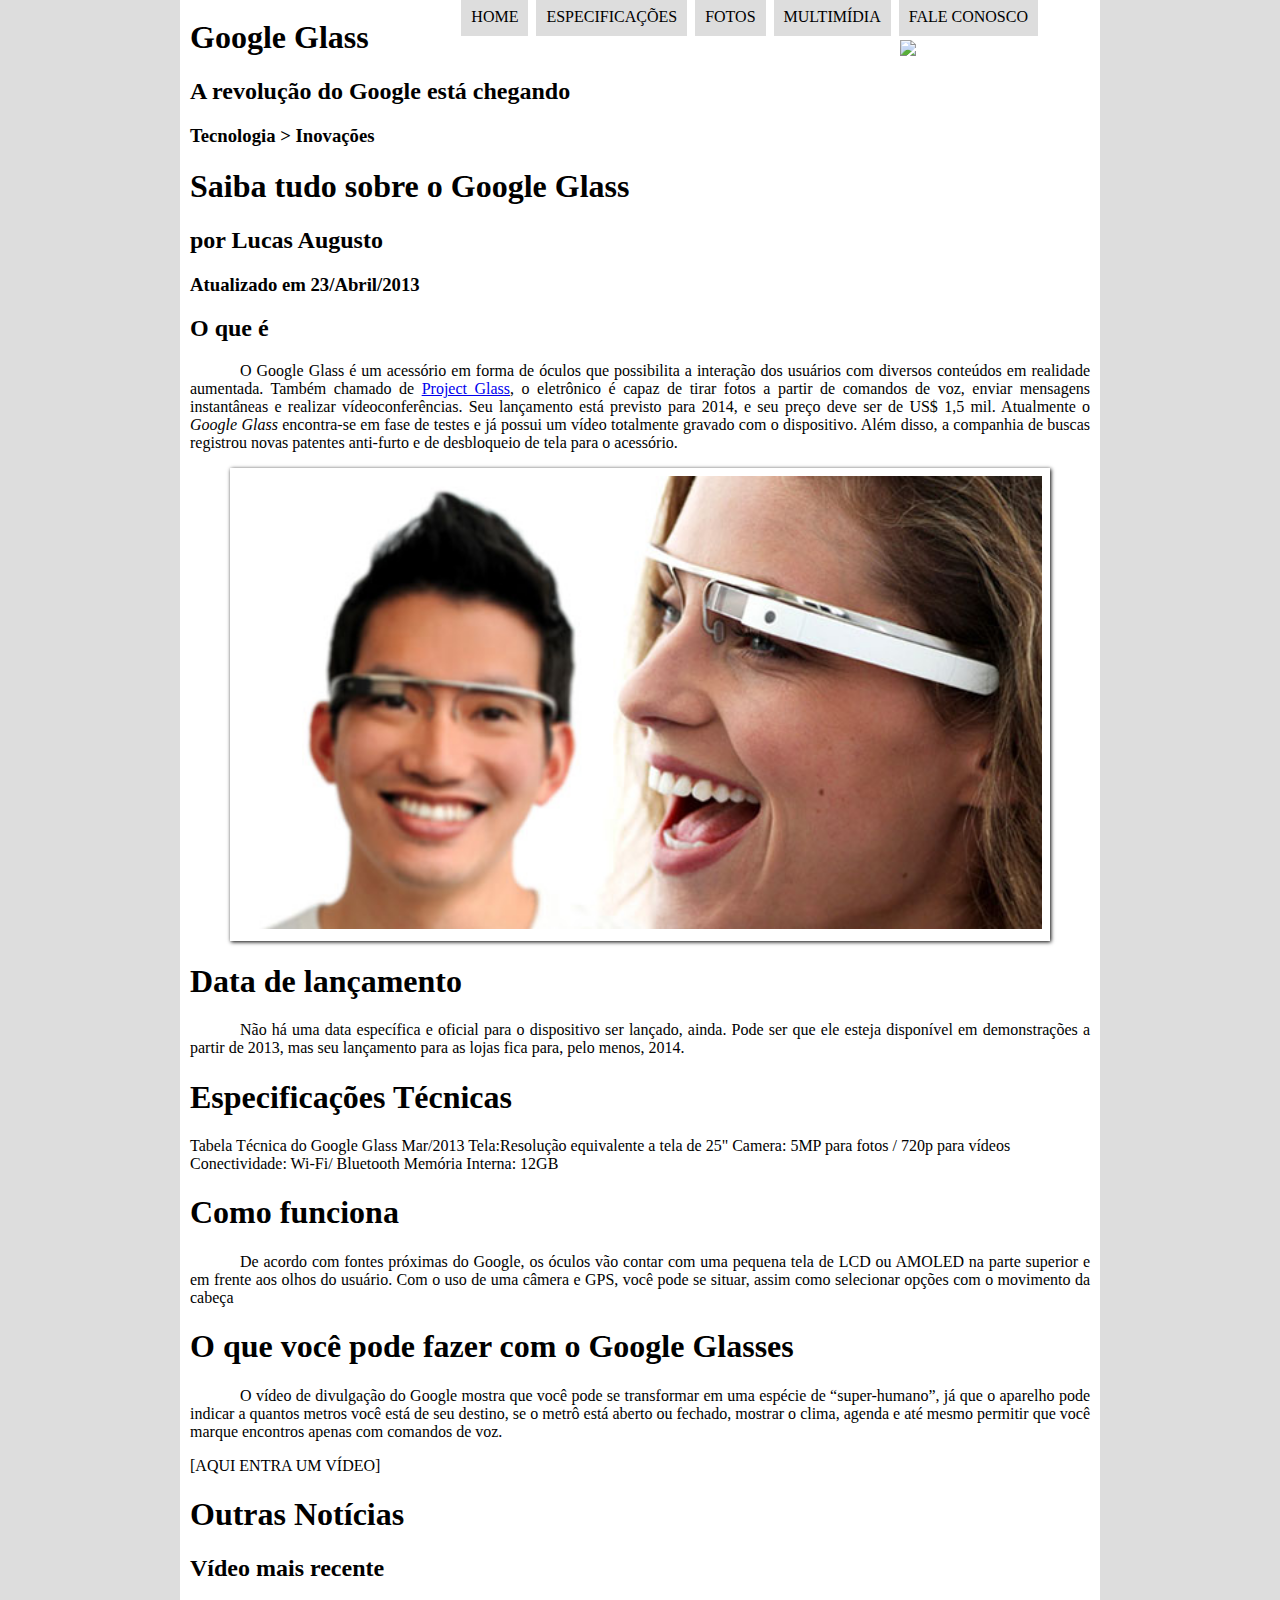
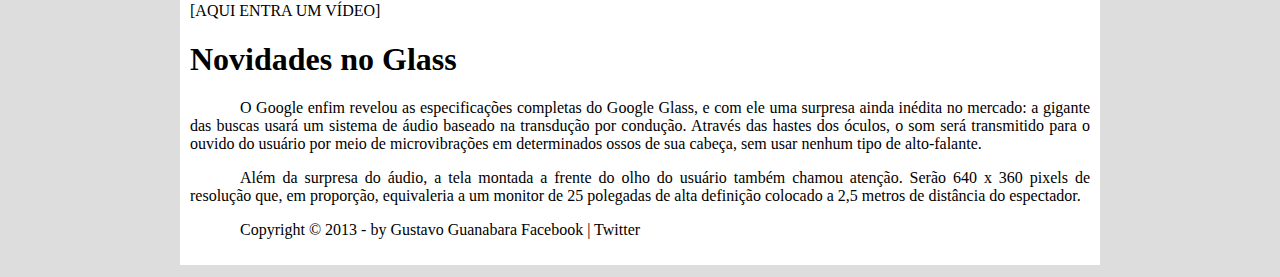
==== index.html @ 669b8018 "add project" ====
<!DOCTYPE html>
<html lang="pt-bt">
<head>
	<meta charset="UTF-8">
	<title> Tudo sobre Google Glass </title>
	<link rel="stylesheet" href="_css/estilo.css">
</head>
<body>


	<div id="interface">

		<header id="cabecalho">

		<hgroup>


<h1> Google Glass </h1>
<h2> A revolução do Google está chegando </h2>
</hgroup>
<img id="icone" src="C:\Users\Lucas\Desktop\Curso\projeto-glass-html5\_imagens\glass-oculos-preto-peq.png">


<nav id="menu">

	<h1>Menu Principal</h1>
	<ul type= "disc">

<li><a href="index.html"> Home </a> </li>
<li><a href="specs.html"> Especificações </a> </li>
<li><a href="fotos.html"> Fotos </a> </li>
<li><a href="multimidia.html"> Multimídia </a> </li>
<li><a href="fale-conosco.html"> Fale conosco </a> </li>
</ul>
</nav>
</header>

<hgroup>
<h3> Tecnologia > Inovações </h3>
<h1> Saiba tudo sobre o Google Glass </h1>
<h2> por Lucas Augusto </h2>
<h3> Atualizado em 23/Abril/2013 </h3>
</hgroup>



<h2> O que é </h2>
<p> O  Google Glass é um acessório em forma de óculos que possibilita a interação dos usuários com diversos conteúdos em realidade aumentada. Também chamado de  <a href= "https://www.x.company/glass/" target ="blank"> Project Glass</a>, o eletrônico é capaz de tirar fotos a partir de comandos de voz, enviar mensagens instantâneas e realizar vídeo&shy;con&shy;ferên&shy;cias. Seu lançamento está previsto para 2014, e seu preço deve ser de US$ 1,5 mil. Atualmente o <em> Google Glass </em> encontra-se em fase de testes e já possui um vídeo totalmente gravado com o dispositivo. Além disso, a companhia de buscas registrou novas patentes anti-furto e de desbloqueio de tela para o acessório. </p> </span>
 
 <figure class="foto-legenda">
   <img src="glass-quadro-homem-mulher.jpg">
   <figcaption> 
   	  <h3> Google Glass </h3>
   	  <p> Uma nova maneira de ver o mundo. </p>
</figure>

<h1> Data de lançamento </h1>
<p>Não há uma data específica e oficial para o dispositivo ser lançado, ainda. Pode ser que ele esteja disponível em demonstrações a partir de 2013, mas seu lançamento para as lojas fica para, pelo menos, 2014. </p>

<h1> Especificações Técnicas </h1> 
Tabela Técnica do Google Glass Mar/2013

Tela:Resolução equivalente a tela de 25"
Camera: 5MP para fotos / 720p para vídeos
Conectividade: Wi-Fi/ Bluetooth
Memória Interna: 12GB

<h1> Como funciona </h1> 
<p> De acordo com fontes próximas do Google, os óculos vão contar com uma pequena tela de LCD ou AMOLED na parte superior e em frente aos olhos do usuário. Com o uso de uma câmera e GPS, você pode se situar, assim como selecionar opções com o movimento da cabeça </p>

<h1> O que você pode fazer com o Google Glasses </h1>
<p> O vídeo de divulgação do Google mostra que você pode se transformar em uma espécie de “super-<wbr>humano”, já que o aparelho pode indicar a quantos metros você está de seu destino, se o metrô está aberto ou fechado, mostrar o clima, agenda e até mesmo permitir que você marque encontros apenas com comandos de voz. </p> 

[AQUI ENTRA UM VÍDEO]

<h1> Outras Notícias </h1>
<h2> Vídeo mais recente </h2>

[AQUI ENTRA UM VÍDEO]

<h1> Novidades no Glass </h1> 
<p> O Google enfim revelou as especificações completas do Google Glass, e com ele uma surpresa ainda inédita no mercado: a gigante das buscas usará um sistema de áudio baseado na transdução por condução. Através das hastes dos óculos, o som será transmitido para o ouvido do usuário por meio de microvibrações em determinados ossos de sua cabeça, sem usar nenhum tipo de alto-falante. </p> 

<p> Além da surpresa do áudio, a tela montada a frente do olho do usuário também chamou atenção. Serão 640 x 360 pixels de resolução que, em proporção, equivaleria a um monitor de 25 polegadas de alta definição colocado a 2,5 metros de distância do espectador. </p>

<p> Copyright &copy; 2013 - by Gustavo Guanabara
Facebook | Twitter </p>
</div>
</body>
</html>
---- _css/estilo.css ----
@charset "UTF-8";

body {
	background-color: #dddddd;
	color: rgba(0,0,0,1);
    	
}  

div#interface {
	width: 900px;
	background-color: #ffffff;
	margin:  -20px auto 0px auto;
	box-shadow: 0px 0px 10px rgba (0,0,0,.5);
	padding: 10px;
}

p {
	text-align: justify;
	text-indent: 50px;
}

header#cabecalho img#icone {
	position: absolute;
	left: 900px;
	top: 40px;

}

header#cabecalho {
	
}




/* Formatação de imagens com legendas */

figure.foto-legenda {
	position: relative;
	border: 8px solid white;
	box-shadow: 1px 1px 4px black;

}

figure.foto-legenda img {
	width: 100%;
	height: 100%;
}

figure.foto-legenda figcaption {
	opacity: 0;
	position: absolute;
	top: 0px;
	background-color: rgba(0,0,0,.4);
	color: white;
	width:  100%;
	height: 100%;
	padding: 10px;
	box-sizing: border-box;
	transition: opacity 1s;
}

figure.foto-legenda:hover figcaption {
	opacity: 1;

}

/* Formatação do Menu */

nav#menu {
	display: block;
	

}	

nav#menu ul {
	list-style: none;
    text-transform: uppercase;
	position: absolute;
	top:  -20px;
	right: 240px;
}

nav#menu li {
	display: inline-block;
	background-color: #dddddd;
	padding: 10px;
	margin: 2px;
	transition: background-color 1s;

}

nav#menu li:hover {
	background-color: #606060;
}

nav#menu h1{
	display: none;
}

nav#menu a {
	text-decoration: none;
	color: #000000;

}

nav#menu a:hover {
    color: #ffffff;
    text-decoration: underline;
}
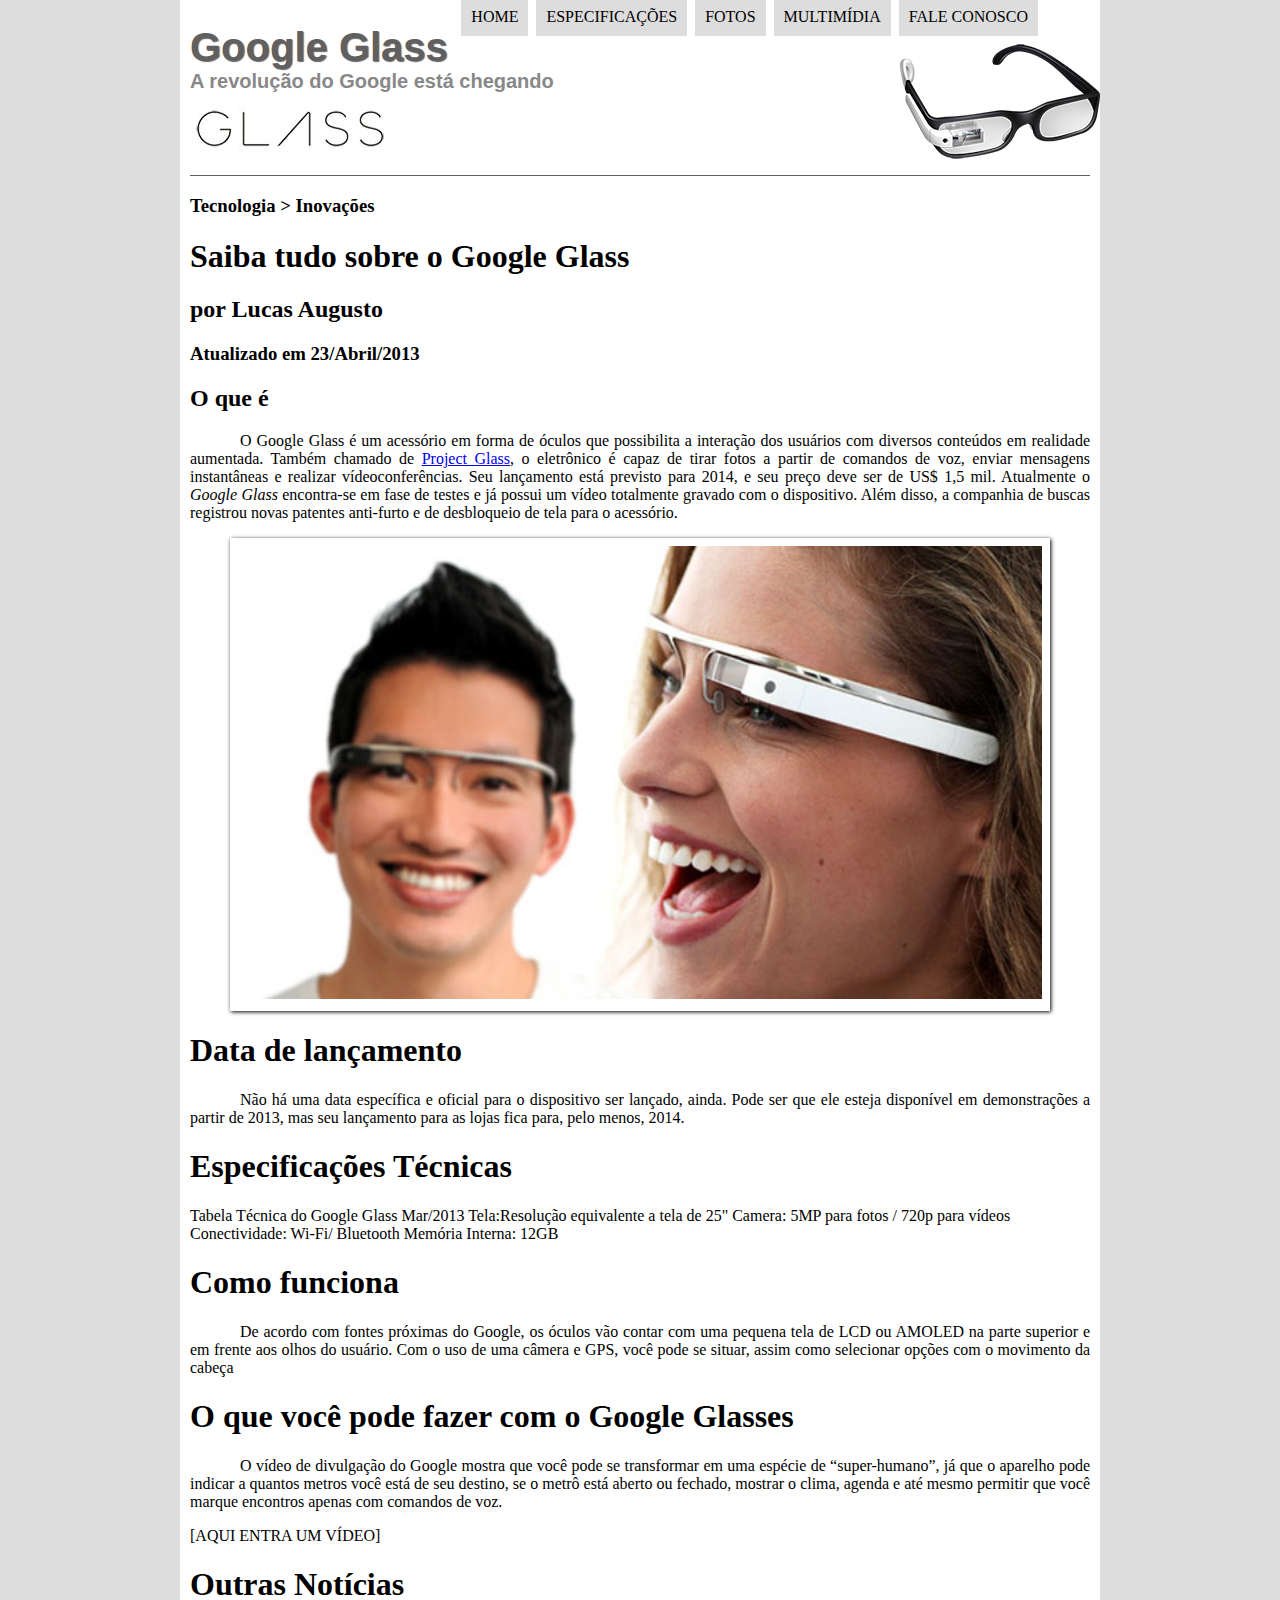
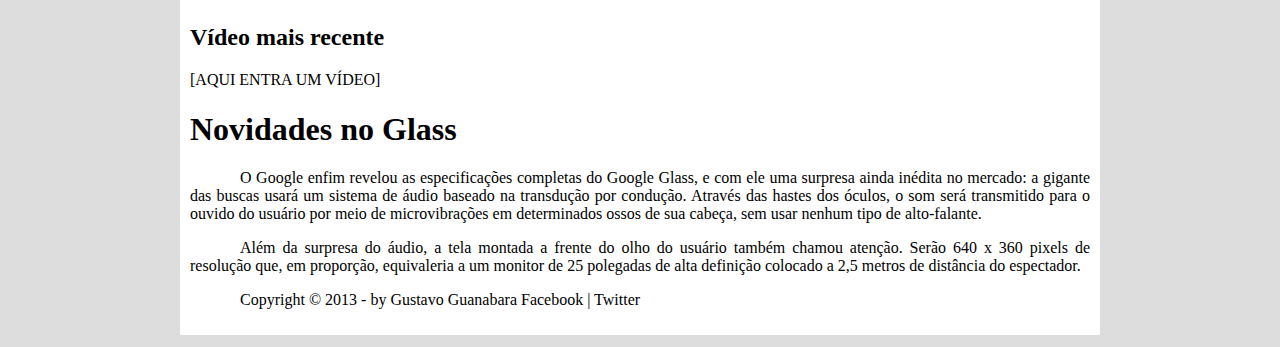
==== commit 563314b1: "foda se" ====
--- a/index.html
+++ b/index.html
@@ -18,7 +18,7 @@
 <h1> Google Glass </h1>
 <h2> A revolução do Google está chegando </h2>
 </hgroup>
-<img id="icone" src="C:\Users\Lucas\Desktop\Curso\projeto-glass-html5\_imagens\glass-oculos-preto-peq.png">
+<img id="icone" src="_imagens\glass-oculos-preto-peq.png">
 
 
 <nav id="menu">
--- a/_css/estilo.css
+++ b/_css/estilo.css
@@ -27,10 +27,30 @@
 }
 
 header#cabecalho {
-	
+	border-bottom: 1px #606060 solid;
+	height: 150px;
+	background:  url("../_imagens/glass-logo-peq.jpg") no-repeat 0px 80px;
 }
 
+header#cabecalho h1 {
+	font-family: Arial, sans-serif;
+	font-size: 30pt;
+	color: #606060;
+	text-shadow: 1px 1px 1px rgba(0,0,0,.6);
+	padding: 0px;
+	margin-bottom: 0px;
 
+}
+
+header#cabecalho h2 {
+	font-family: Arial, sans-serif;
+	color: #888888;
+	font-size: 15pt;
+	padding: 0px;
+	padding: 0px;
+	margin-top: 0px;
+	
+} 
 
 
 /* Formatação de imagens com legendas */
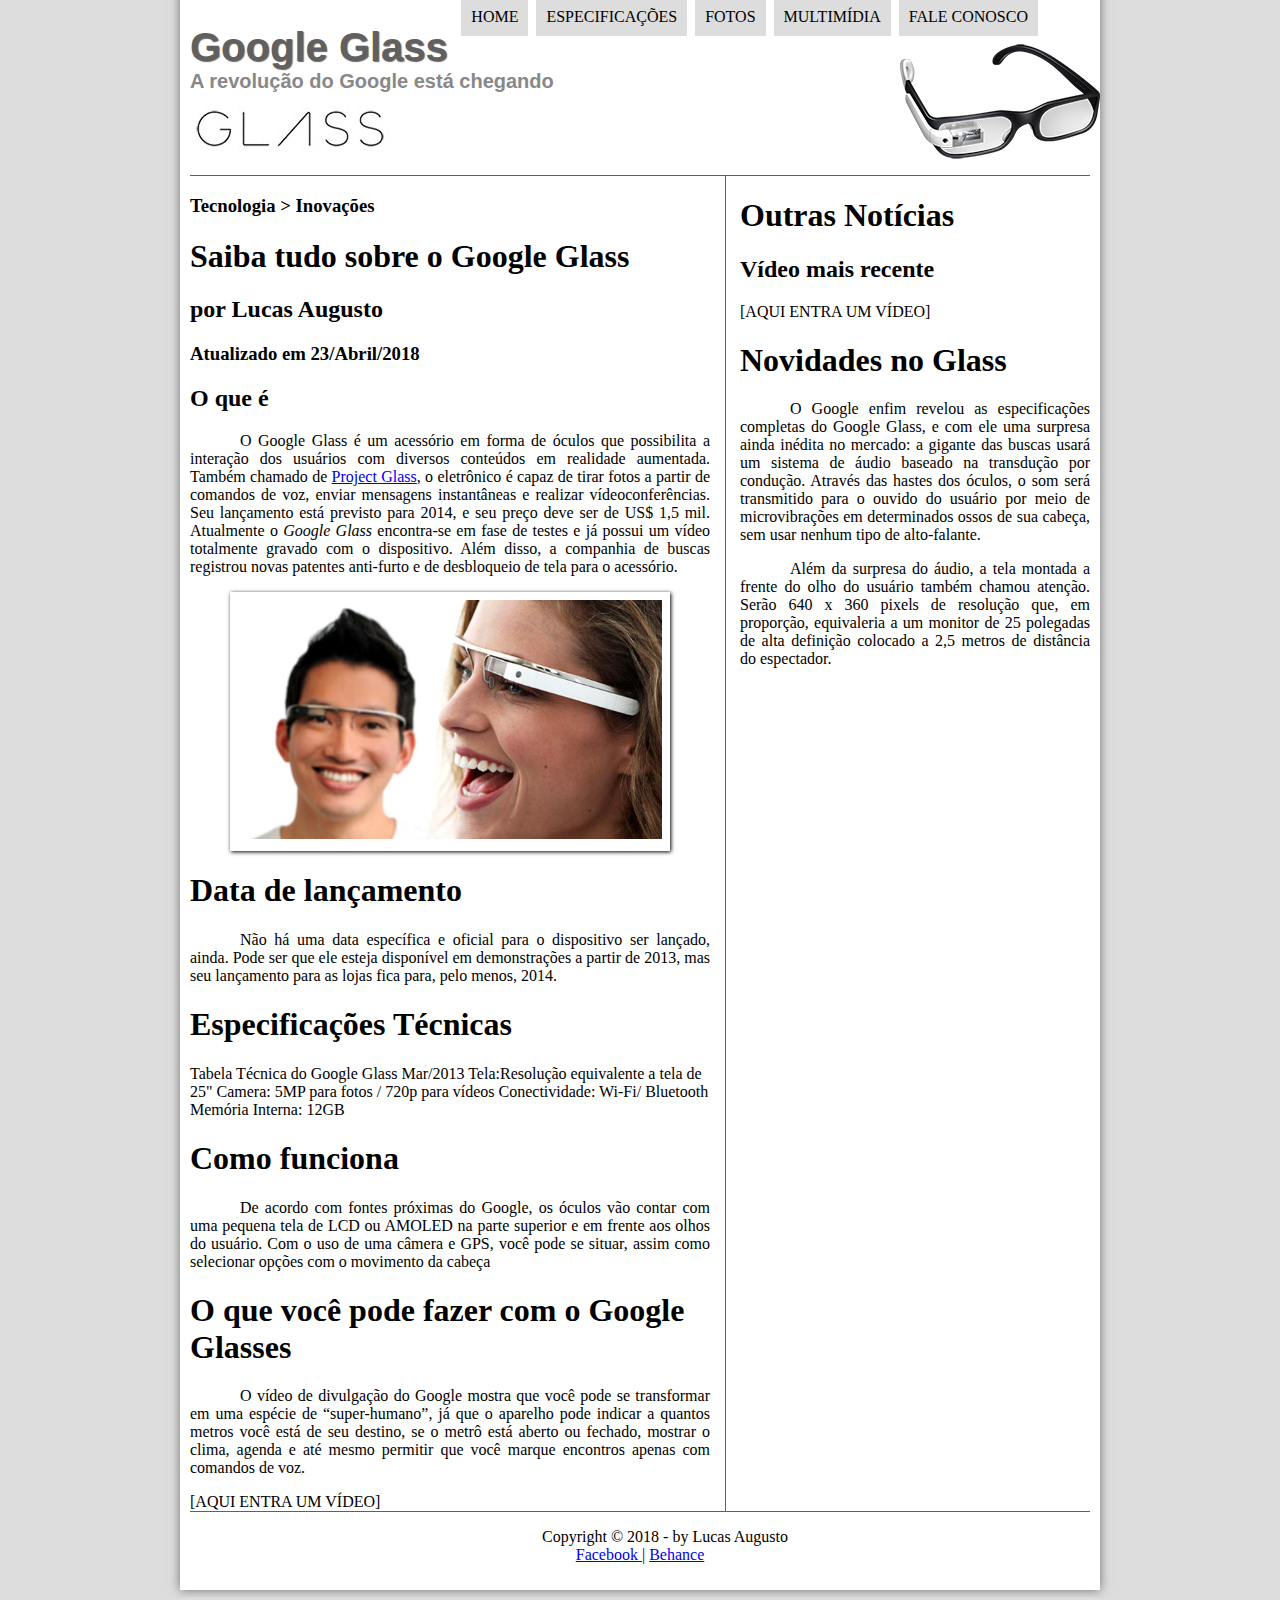
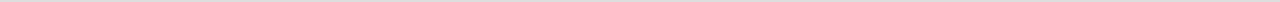
==== commit 72f991ac: "Atualização" ====
--- a/index.html
+++ b/index.html
@@ -35,11 +35,12 @@
 </nav>
 </header>
 
+<section id="corpo">
 <hgroup>
 <h3> Tecnologia > Inovações </h3>
 <h1> Saiba tudo sobre o Google Glass </h1>
 <h2> por Lucas Augusto </h2>
-<h3> Atualizado em 23/Abril/2013 </h3>
+<h3> Atualizado em 23/Abril/2018 </h3>
 </hgroup>
 
 
@@ -73,6 +74,8 @@
 
 [AQUI ENTRA UM VÍDEO]
 
+</section>
+<aside id="lateral"> 
 <h1> Outras Notícias </h1>
 <h2> Vídeo mais recente </h2>
 
@@ -82,9 +85,12 @@
 <p> O Google enfim revelou as especificações completas do Google Glass, e com ele uma surpresa ainda inédita no mercado: a gigante das buscas usará um sistema de áudio baseado na transdução por condução. Através das hastes dos óculos, o som será transmitido para o ouvido do usuário por meio de microvibrações em determinados ossos de sua cabeça, sem usar nenhum tipo de alto-falante. </p> 
 
 <p> Além da surpresa do áudio, a tela montada a frente do olho do usuário também chamou atenção. Serão 640 x 360 pixels de resolução que, em proporção, equivaleria a um monitor de 25 polegadas de alta definição colocado a 2,5 metros de distância do espectador. </p>
-
-<p> Copyright &copy; 2013 - by Gustavo Guanabara
-Facebook | Twitter </p>
+</aside>
+<footer id="rodape"> 
+<p> Copyright &copy; 2018 - by Lucas Augusto <br>
+<a href="https://www.facebook.com/lucas.gameplays12" target="_blank"> Facebook </a> |
+<a href="https://www.behance.net/lucasaquir91f1" target="_blank"> Behance </a> </p>
+</footer>
 </div>
 </body>
 </html>--- a/_css/estilo.css
+++ b/_css/estilo.css
@@ -10,7 +10,7 @@
 	width: 900px;
 	background-color: #ffffff;
 	margin:  -20px auto 0px auto;
-	box-shadow: 0px 0px 10px rgba (0,0,0,.5);
+	box-shadow: 0px 0px 10px rgba(0,0,0,.5);
 	padding: 10px;
 }
 
@@ -46,7 +46,6 @@
 	font-family: Arial, sans-serif;
 	color: #888888;
 	font-size: 15pt;
-	padding: 0px;
 	padding: 0px;
 	margin-top: 0px;
 	
@@ -128,3 +127,29 @@
     color: #ffffff;
     text-decoration: underline;
 }
+
+
+section#corpo {
+	display: block;
+	width: 520px;
+	float: left;
+	border-right: 1px solid #606060;
+    padding-right: 15px;
+}
+
+aside#lateral {
+	display: block;
+	width: 350px;
+	float: right;
+}
+
+footer#rodape {
+	clear: both;
+	border-top: 1px solid #606060;
+
+}
+
+footer#rodape p {
+	text-align: center;
+	
+}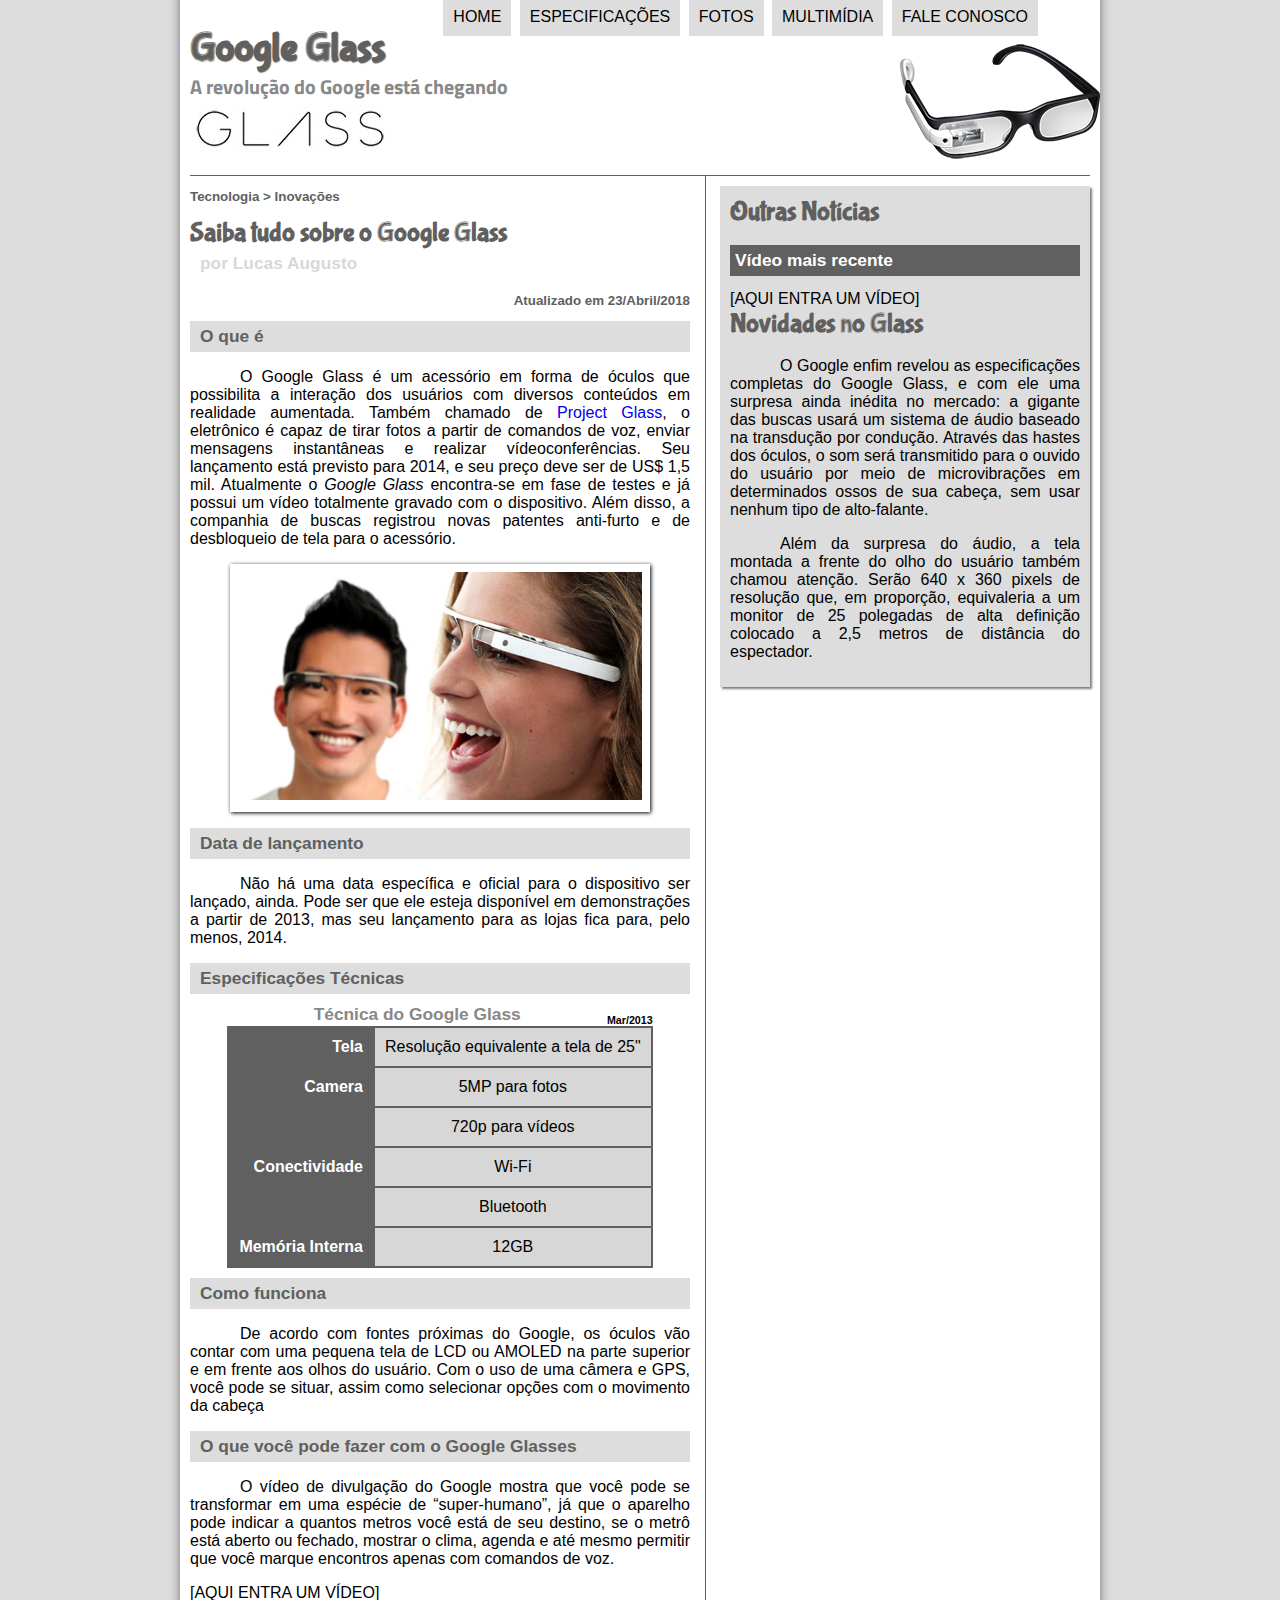
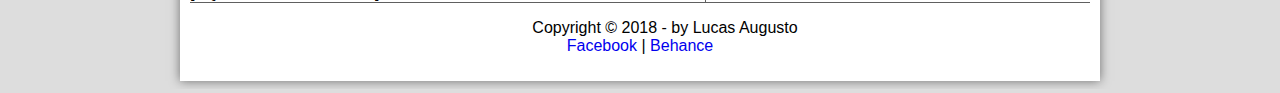
==== commit 5b880e1c: "git add ." ====
--- a/index.html
+++ b/index.html
@@ -36,12 +36,16 @@
 </header>
 
 <section id="corpo">
+
+<article id="noticia-principal">
+	<header id="cabecalho-artigo">
 <hgroup>
 <h3> Tecnologia > Inovações </h3>
 <h1> Saiba tudo sobre o Google Glass </h1>
 <h2> por Lucas Augusto </h2>
-<h3> Atualizado em 23/Abril/2018 </h3>
+<h3 class="direita" > Atualizado em 23/Abril/2018 </h3>
 </hgroup>
+</header>
 
 
 
@@ -55,25 +59,32 @@
    	  <p> Uma nova maneira de ver o mundo. </p>
 </figure>
 
-<h1> Data de lançamento </h1>
+<h2> Data de lançamento </h2>
 <p>Não há uma data específica e oficial para o dispositivo ser lançado, ainda. Pode ser que ele esteja disponível em demonstrações a partir de 2013, mas seu lançamento para as lojas fica para, pelo menos, 2014. </p>
 
-<h1> Especificações Técnicas </h1> 
-Tabela Técnica do Google Glass Mar/2013
+<h2> Especificações Técnicas </h2> 
 
-Tela:Resolução equivalente a tela de 25"
-Camera: 5MP para fotos / 720p para vídeos
-Conectividade: Wi-Fi/ Bluetooth
-Memória Interna: 12GB
+<table id="tabelaspec"> 
+<caption> Técnica do Google Glass <span> Mar/2013 </span> </caption>
 
-<h1> Como funciona </h1> 
+<tr><td class="ce">Tela</td><td class="cd">Resolução equivalente a tela de 25"</td></tr>
+<tr><td rowspan="2" class="ce"> Camera</td><td class="cd">5MP para fotos </td></tr>
+<tr><td class="cd">720p para vídeos</td></tr>
+<tr><td rowspan="2" class="ce"> Conectividade</td> <td class="cd">Wi-Fi</td></tr>
+<tr><td class ="cd"> Bluetooth</tr></td>	
+<tr><td class"ce" class="ce">Memória Interna</td> <td class="cd">12GB</td></tr>
+
+</table>
+
+<h2> Como funciona </h2> 
 <p> De acordo com fontes próximas do Google, os óculos vão contar com uma pequena tela de LCD ou AMOLED na parte superior e em frente aos olhos do usuário. Com o uso de uma câmera e GPS, você pode se situar, assim como selecionar opções com o movimento da cabeça </p>
 
-<h1> O que você pode fazer com o Google Glasses </h1>
+<h2> O que você pode fazer com o Google Glasses </h2>
 <p> O vídeo de divulgação do Google mostra que você pode se transformar em uma espécie de “super-<wbr>humano”, já que o aparelho pode indicar a quantos metros você está de seu destino, se o metrô está aberto ou fechado, mostrar o clima, agenda e até mesmo permitir que você marque encontros apenas com comandos de voz. </p> 
 
 [AQUI ENTRA UM VÍDEO]
 
+</article>
 </section>
 <aside id="lateral"> 
 <h1> Outras Notícias </h1>
--- a/_css/estilo.css
+++ b/_css/estilo.css
@@ -1,6 +1,12 @@
 @charset "UTF-8";
+@import url('https://fonts.googleapis.com/css?family=Titillium+Web');
+@font-face {
+	font-family: 'FonteLogo';
+	src: url("../_fonts/bubblegum-sans-regular.otf");
+}
 
 body {
+	font-family: Arial, Helvetica, sans-serif;
 	background-color: #dddddd;
 	color: rgba(0,0,0,1);
     	
@@ -19,6 +25,14 @@
 	text-indent: 50px;
 }
 
+a {
+	color= #606060;
+	text-decoration: none;
+}
+
+a:hover {
+	text-decoration: underline;
+}
 header#cabecalho img#icone {
 	position: absolute;
 	left: 900px;
@@ -33,7 +47,7 @@
 }
 
 header#cabecalho h1 {
-	font-family: Arial, sans-serif;
+	font-family: 'FonteLogo', sans-serif;
 	font-size: 30pt;
 	color: #606060;
 	text-shadow: 1px 1px 1px rgba(0,0,0,.6);
@@ -43,7 +57,7 @@
 }
 
 header#cabecalho h2 {
-	font-family: Arial, sans-serif;
+	font-family: 'Titillium Web', sans-serif;
 	color: #888888;
 	font-size: 15pt;
 	padding: 0px;
@@ -131,16 +145,117 @@
 
 section#corpo {
 	display: block;
-	width: 520px;
+	width: 500px;
 	float: left;
 	border-right: 1px solid #606060;
     padding-right: 15px;
 }
 
+
+
+article#noticia-principal h2 {
+	font-size: 13pt;
+	color: #606060;
+	background-color: #dddddd;
+	padding: 5px 0px 5px 10px;
+	margin: 10px 0px 10px 0px;
+}
+
+header#cabecalho-artigo h1 {
+	font-family: 'FonteLogo', sans-serif;
+	font-size: 20pt;
+	color: #606060;
+	margin-bottom: 0px;
+	margin-top: 0px;
+}
+
+header#cabecalho-artigo h2 {
+	font-size: 13pt;
+	color: #cececece;
+	background-color: #ffffff;
+	margin: 0px;
+	
+}
+
+.direita {
+	text-align: right;
+}
+
+header#cabecalho-artigo h3 {
+	font-size: 10pt;
+	color: #606060;
+	
+}
+
+
+table#tabelaspec {
+	border: 1px solid #606060;
+	border-spacing: 0px;
+	margin-left: auto;
+	margin-right: auto;
+
+}
+
+table#tabelaspec td {
+	border: 1px solid #606060;
+	padding: 10px;
+	text-align: center;
+	vertical-align: middle;
+
+}
+
+table#tabelaspec td.ce {
+	color: #ffffff;
+	background-color: #606060;
+	vertical-align: top;
+	text-align: right;
+	font-weight: bold;
+
+}
+
+table#tabelaspec td.cd {
+	background-color: #cececece;
+	
+}
+
+table#tabelaspec caption {
+	color: #888888;
+	font-size: 13pt;
+	font-weight: bolder;
+
+}
+
+table#tabelaspec caption span {
+	display: block;
+	float: right;
+	color: #000000;
+	font-size: 8pt;
+	margin-top: 10px;
+}
+
 aside#lateral {
 	display: block;
 	width: 350px;
 	float: right;
+	background-color: #dddddd;
+	padding: 10px;
+	margin-top: 10px;
+	box-shadow: 2px 2px 2px rgba(0,0,0,.5);
+}
+
+aside#lateral h1 {
+	font-family: 'FonteLogo', sans-serif;
+	font-size: 20pt;
+	color: #606060;
+	margin-top: 0px;
+	
+}
+
+aside#lateral h2 {
+	background-color: #606060;
+	font-size: 13pt;
+	color: #ffffff;
+	padding: 5px;
 }
 
 footer#rodape {
@@ -152,4 +267,5 @@
 footer#rodape p {
 	text-align: center;
 	
-}+}
+
